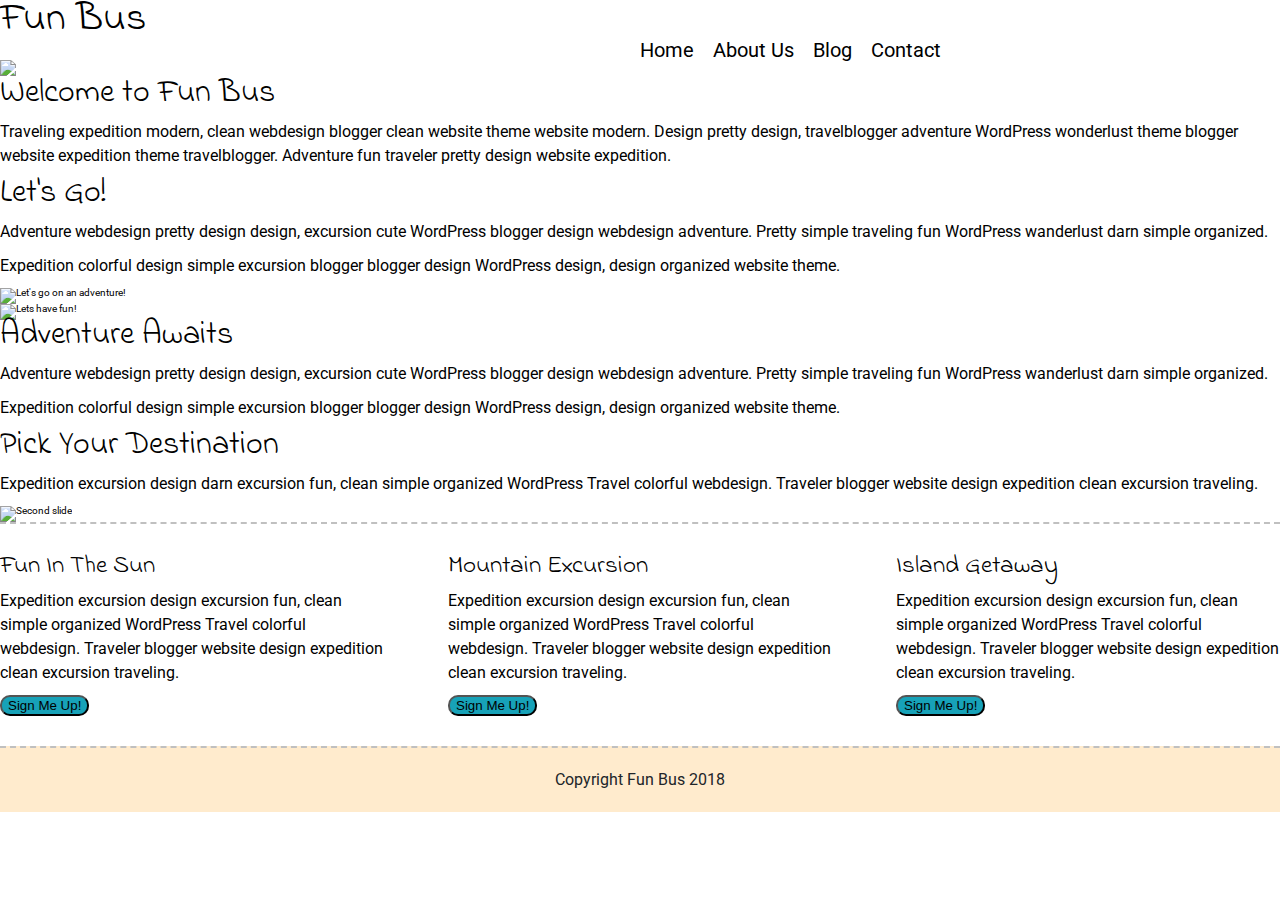
==== index.html @ 452b24ad "starting the get the home page content to have what it shouldo" ====
<!doctype html>

<html lang="en">
<head>
  <meta charset="utf-8">

  <title>Fun Bus Travel Agency - Solution</title>

  <link href="https://fonts.googleapis.com/css?family=Indie+Flower|Roboto" rel="stylesheet">
  <link href="css/index.css" rel="stylesheet">

  <style>a {text-decoration: none; color:black;} </style>

  <!--[if lt IE 9]>
    <script src="https://cdnjs.cloudflare.com/ajax/libs/html5shiv/3.7.3/html5shiv.js"></script>
  <![endif]-->
</head>

<body>
  <section class="header">
    <h1>Fun Bus</h1>
      <nav>
          <a href="Home">Home</a>
          <a href="About">About Us</a>
          <a href="Blog">Blog</a>
          <a href="Contact">Contact</a>
      <nav>
  </section>  
  <section class="content-home">
    <div class="container-home">
      <img src="C:\Users\txpil\Preprocessing-II\img\fun-bus.jpg">
      <h2>Welcome to Fun Bus</h2>
      <p>Traveling expedition modern, clean webdesign blogger clean website theme website modern. Design pretty design, travelblogger adventure WordPress wonderlust theme blogger website expedition theme travelblogger. Adventure fun traveler pretty design website expedition.</p>
    </div>
  </section>

    <section class="content-section">
      <div class="text-content">
        <h2>Let's Go!</h2>
        <p>Adventure webdesign pretty design design, excursion cute WordPress blogger design webdesign adventure. Pretty simple traveling fun WordPress wanderlust darn simple organized.</p> 
        <p>Expedition colorful design simple excursion blogger blogger design WordPress design, design organized website theme.</p>
      </div>
      <div class="img-content">
        <img src="img/adventure.jpg" alt="Let's go on an adventure!">
      </div>
    </section>
    <section class="content-section inverse-content">
      <div class="img-content">
          <img src="img/fun.jpg" class="img-fluid rounded" alt="Lets have fun!">
      </div>
      <div class="text-content">
        <h2>Adventure Awaits</h2>
        <p>Adventure webdesign pretty design design, excursion cute WordPress blogger design webdesign adventure. Pretty simple traveling fun WordPress wanderlust darn simple organized.</p> 
        <p>Expedition colorful design simple excursion blogger blogger design WordPress design, design organized website theme.</p>
      </div>
     
    </section>

    <section class="content-destination">
      <h2>Pick Your Destination</h2>
      <p>Expedition excursion design darn excursion fun, clean simple organized WordPress Travel colorful webdesign. Traveler blogger website design expedition clean excursion traveling.</p>
      <img src="img/destination.jpg" alt="Second slide">
    </section>

    <section class="content-pick">

      <div class="destination">
        <h4>Fun In The Sun</h4>
        <p>Expedition excursion design excursion fun, clean simple organized WordPress Travel colorful webdesign. Traveler blogger website design expedition clean excursion traveling.</p>
        <div class="btn"><button>Sign Me Up!</button></div>
      </div>
      <div class="destination">
        <h4>Mountain Excursion</h4>
        <p>Expedition excursion design excursion fun, clean simple organized WordPress Travel colorful webdesign. Traveler blogger website design expedition clean excursion traveling.</p>
        <div class="btn"><button>Sign Me Up!</button></div>
      </div>
      <div class="destination">
        <h4>Island Getaway</h4>
        <p>Expedition excursion design excursion fun, clean simple organized WordPress Travel colorful webdesign. Traveler blogger website design expedition clean excursion traveling.</p>
        <div class="btn"><button>Sign Me Up!</button></div>
      </div>
    </section>
  <!-- container -->

  <footer class="footer">
    <p>Copyright Fun Bus 2018</p>
  </footer>

</body>
</html>
---- css/index.css ----
/* http://meyerweb.com/eric/tools/css/reset/ 
   v2.0 | 20110126
   License: none (public domain)
*/
html,
body,
div,
span,
applet,
object,
iframe,
h1,
h2,
h3,
h4,
h5,
h6,
p,
blockquote,
pre,
a,
abbr,
acronym,
address,
big,
cite,
code,
del,
dfn,
em,
img,
ins,
kbd,
q,
s,
samp,
small,
strike,
strong,
sub,
sup,
tt,
var,
b,
u,
i,
center,
dl,
dt,
dd,
ol,
ul,
li,
fieldset,
form,
label,
legend,
table,
caption,
tbody,
tfoot,
thead,
tr,
th,
td,
article,
aside,
canvas,
details,
embed,
figure,
figcaption,
footer,
header,
hgroup,
menu,
nav,
output,
ruby,
section,
summary,
time,
mark,
audio,
video {
  margin: 0;
  padding: 0;
  border: 0;
  font-size: 100%;
  font: inherit;
  vertical-align: baseline;
}
/* HTML5 display-role reset for older browsers */
article,
aside,
details,
figcaption,
figure,
footer,
header,
hgroup,
menu,
nav,
section {
  display: block;
}
body {
  line-height: 1;
}
ol,
ul {
  list-style: none;
}
blockquote,
q {
  quotes: none;
}
blockquote:before,
blockquote:after,
q:before,
q:after {
  content: '';
  content: none;
}
table {
  border-collapse: collapse;
  border-spacing: 0;
}
* {
  box-sizing: border-box;
}
html {
  font-size: 62.5%;
}
html,
body {
  font-family: 'Roboto', sans-serif;
}
h1,
h2,
h3,
h4,
h5 {
  font-family: 'Indie Flower', cursive;
}
h1 {
  font-size: 4rem;
}
h2 {
  font-size: 3.2rem;
  padding-bottom: 10px;
}
h4 {
  font-size: 2.5rem;
  padding-bottom: 10px;
}
p {
  line-height: 1.5;
  font-size: 1.6rem;
  padding-bottom: 10px;
}
img {
  max-width: 100%;
  height: auto;
}
.container {
  max-width: 800px;
  width: 100%;
  margin: 0 auto;
}
.header nav {
  display: flex;
  flex-direction: row;
  justify-content: space-between;
  font-size: 2rem;
  font-family: 'Roboto' 'sans sarif';
  text-decoration: none;
  margin-left: 50%;
}
.footer {
  width: 100%;
  border-top: 2px dashed silver;
  background: #FFEBCD;
}
.footer p {
  text-align: center;
  color: #212529;
  font-size: 1.6rem;
  padding: 20px;
}
.home .content-home {
  padding-top: 30px;
  border-bottom: 2px dashed #C0C0C0;
}
.home .content-section {
  margin: 30px 0;
  display: flex;
  flex-wrap: wrap;
  justify-content: space-between;
}
.home .content-section .text-content {
  width: 48%;
  padding-right: 1%;
}
.home .content-section .img-content {
  width: 48%;
  padding-left: 1%;
}
.home .content-section .img-content img {
  border-radius: 10px;
}
.home .inverse-content {
  padding-bottom: 30px;
  border-bottom: 2px dashed #C0C0C0;
}
.home .inverse-content .text-content {
  padding-left: 1%;
  padding-right: 0;
}
.home .inverse-content .img-content {
  padding-right: 1%;
  padding-left: 0;
}
.home .content-destination {
  width: 75%;
  margin: 0 auto 30px;
}
.home .content-destination img {
  border-radius: 10px;
}
.content-pick {
  padding-top: 30px;
  border-top: 2px dashed #C0C0C0;
  display: flex;
  justify-content: space-between;
}
.content-pick .destination {
  width: 30%;
  margin-bottom: 30px;
}
.content-pick .destination button {
  background-color: #17A2B8;
  border-radius: 10px;
}
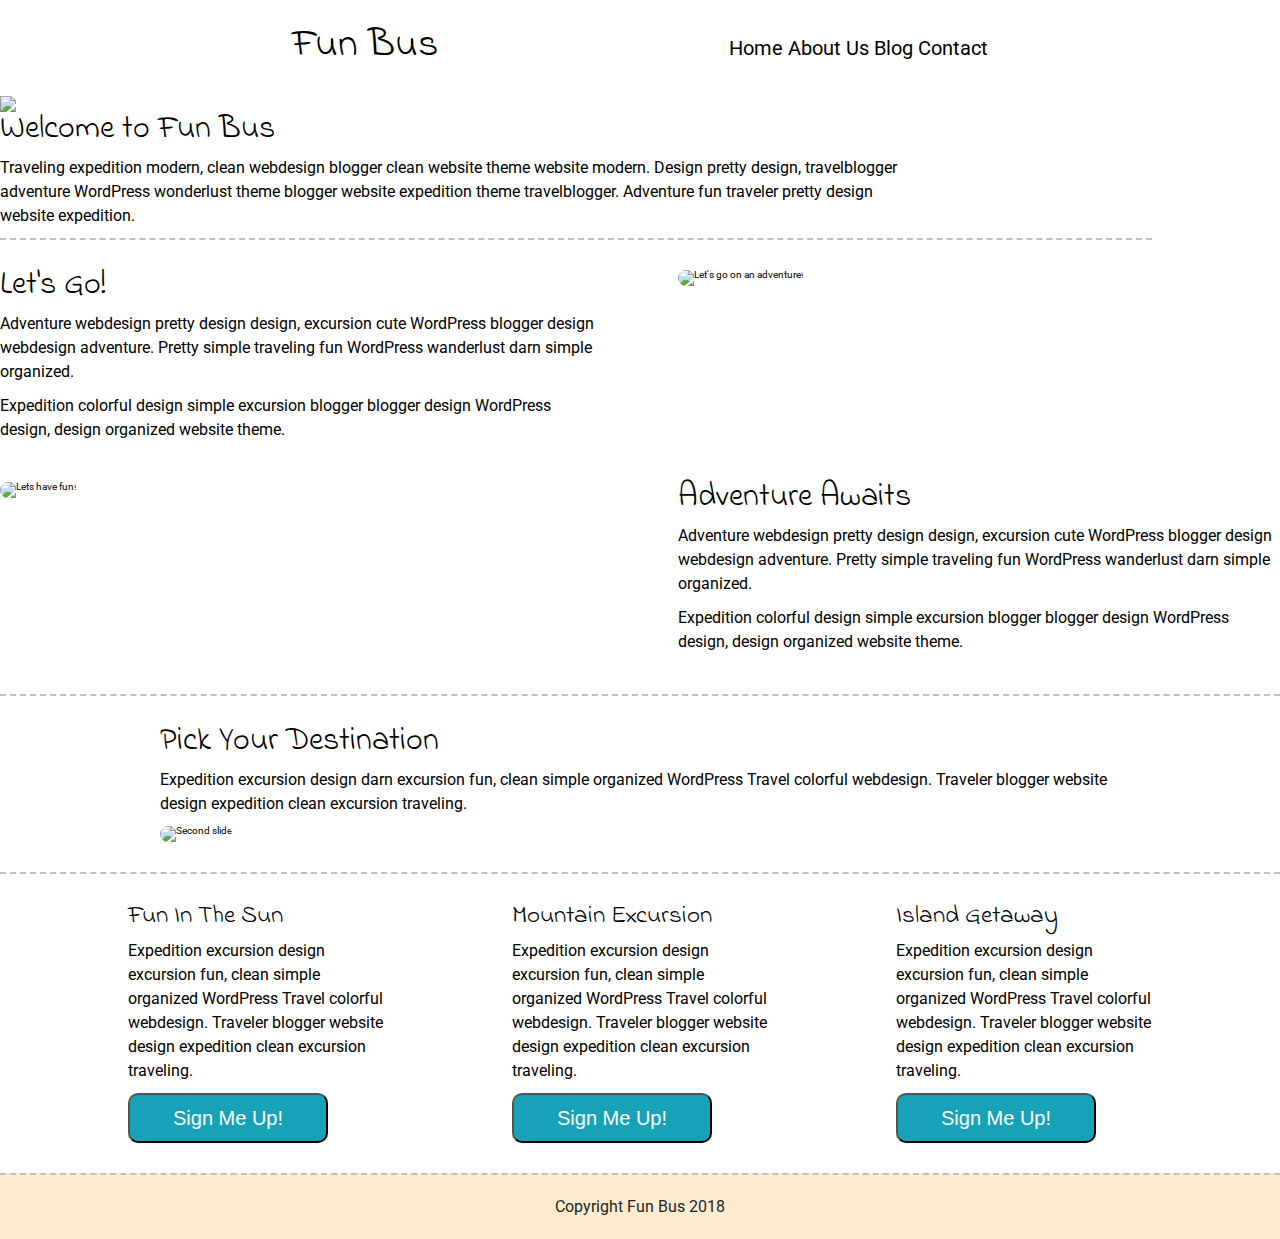
==== commit cc839495: "things are starting to come together. Have things moved to where they need to be and styled right fo" ====
--- a/index.html
+++ b/index.html
@@ -26,13 +26,17 @@
           <a href="Contact">Contact</a>
       <nav>
   </section>  
-  <section class="content-home">
-    <div class="container-home">
-      <img src="C:\Users\txpil\Preprocessing-II\img\fun-bus.jpg">
-      <h2>Welcome to Fun Bus</h2>
-      <p>Traveling expedition modern, clean webdesign blogger clean website theme website modern. Design pretty design, travelblogger adventure WordPress wonderlust theme blogger website expedition theme travelblogger. Adventure fun traveler pretty design website expedition.</p>
-    </div>
-  </section>
+  
+    <section class="container-home">
+      <div class="img-head">
+        <img src="C:\Users\txpil\Preprocessing-II\img\fun-bus.jpg">
+      </div>
+      <div class="text-home">
+       <h2>Welcome to Fun Bus</h2>
+        <p>Traveling expedition modern, clean webdesign blogger clean website theme website modern. Design pretty design, travelblogger adventure WordPress wonderlust theme blogger website expedition theme travelblogger. Adventure fun traveler pretty design website expedition.</p>
+      </div>
+    </section>
+  
 
     <section class="content-section">
       <div class="text-content">
--- a/css/index.css
+++ b/css/index.css
@@ -169,18 +169,16 @@
   margin: 0 auto;
 }
 .header nav {
-  display: flex;
-  flex-direction: row;
-  justify-content: space-between;
   font-size: 2rem;
   font-family: 'Roboto' 'sans sarif';
   text-decoration: none;
-  margin-left: 50%;
+  margin-top: 3%;
 }
 .footer {
   width: 100%;
   border-top: 2px dashed silver;
   background: #FFEBCD;
+  align-items: center;
 }
 .footer p {
   text-align: center;
@@ -188,57 +186,78 @@
   font-size: 1.6rem;
   padding: 20px;
 }
-.home .content-home {
+.header {
+  display: flex;
+  flex-direction: flex-start;
+  justify-content: space-evenly;
+}
+.header h1 {
+  margin-top: 2%;
+}
+.container-home {
   padding-top: 30px;
+  width: 90%;
   border-bottom: 2px dashed #C0C0C0;
 }
-.home .content-section {
+.container-home .text-home {
+  width: 80%;
+}
+.container-home .img-head {
+  width: 100%;
+}
+.content-section {
   margin: 30px 0;
   display: flex;
-  flex-wrap: wrap;
   justify-content: space-between;
 }
-.home .content-section .text-content {
+.content-section .text-content {
   width: 48%;
   padding-right: 1%;
 }
-.home .content-section .img-content {
+.content-section .img-content {
   width: 48%;
   padding-left: 1%;
 }
-.home .content-section .img-content img {
+.content-section .img-content img {
   border-radius: 10px;
 }
-.home .inverse-content {
+.inverse-content {
   padding-bottom: 30px;
   border-bottom: 2px dashed #C0C0C0;
-}
-.home .inverse-content .text-content {
+  display: flex;
+  justify-content: space-between;
+}
+.inverse-content .text-content {
   padding-left: 1%;
   padding-right: 0;
 }
-.home .inverse-content .img-content {
+.inverse-content .img-content {
   padding-right: 1%;
   padding-left: 0;
 }
-.home .content-destination {
+.content-destination {
   width: 75%;
   margin: 0 auto 30px;
 }
-.home .content-destination img {
+.content-destination img {
   border-radius: 10px;
 }
 .content-pick {
   padding-top: 30px;
   border-top: 2px dashed #C0C0C0;
   display: flex;
-  justify-content: space-between;
+  justify-content: space-evenly;
 }
 .content-pick .destination {
-  width: 30%;
+  width: 20%;
   margin-bottom: 30px;
 }
 .content-pick .destination button {
   background-color: #17A2B8;
   border-radius: 10px;
-}
+  color: white;
+  font-family: 'Roboto' 'sans sarif';
+  font-size: 2rem;
+  height: 50px;
+  width: 200px;
+}
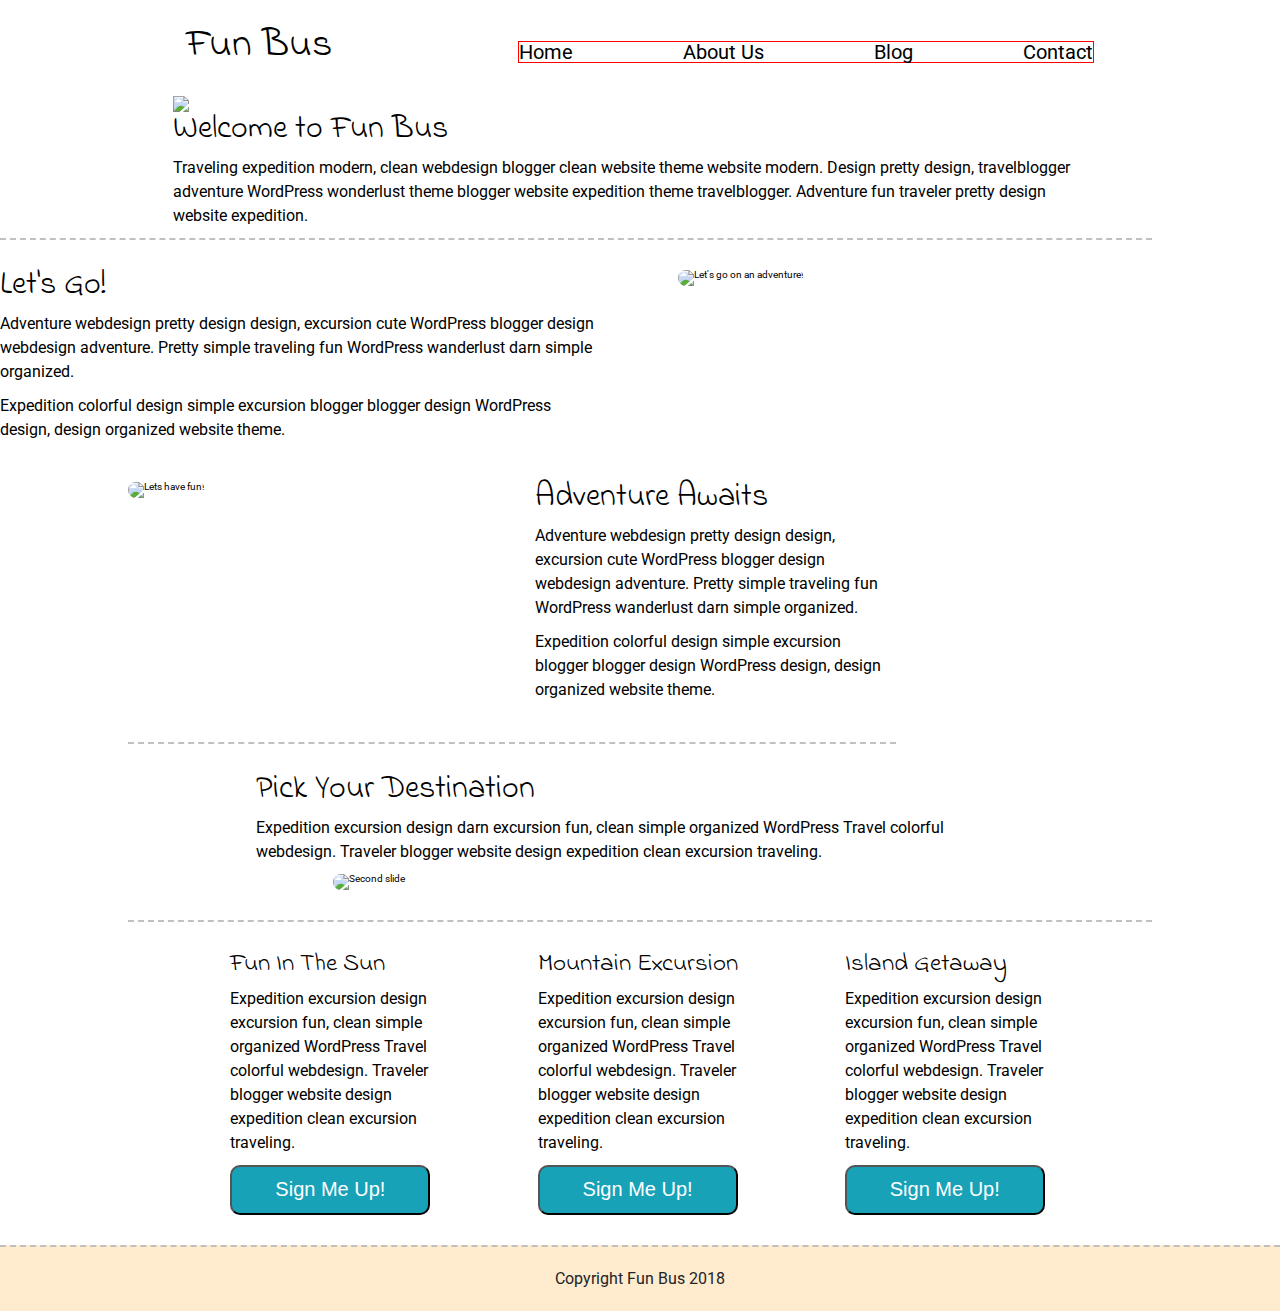
==== commit 22f0480f: "getting things to look like they should finally" ====
--- a/index.html
+++ b/index.html
@@ -19,12 +19,12 @@
 <body>
   <section class="header">
     <h1>Fun Bus</h1>
-      <nav>
+      <nav>        
           <a href="Home">Home</a>
           <a href="About">About Us</a>
           <a href="Blog">Blog</a>
           <a href="Contact">Contact</a>
-      <nav>
+      </nav>
   </section>  
   
     <section class="container-home">
@@ -32,7 +32,7 @@
         <img src="C:\Users\txpil\Preprocessing-II\img\fun-bus.jpg">
       </div>
       <div class="text-home">
-       <h2>Welcome to Fun Bus</h2>
+        <h2>Welcome to Fun Bus</h2>
         <p>Traveling expedition modern, clean webdesign blogger clean website theme website modern. Design pretty design, travelblogger adventure WordPress wonderlust theme blogger website expedition theme travelblogger. Adventure fun traveler pretty design website expedition.</p>
       </div>
     </section>
--- a/css/index.css
+++ b/css/index.css
@@ -169,10 +169,17 @@
   margin: 0 auto;
 }
 .header nav {
+  width: 45%;
   font-size: 2rem;
   font-family: 'Roboto' 'sans sarif';
   text-decoration: none;
   margin-top: 3%;
+  display: flex;
+  justify-content: space-between;
+  border: 1px solid red;
+}
+.header nav a {
+  justify-content: space-between;
 }
 .footer {
   width: 100%;
@@ -188,7 +195,7 @@
 }
 .header {
   display: flex;
-  flex-direction: flex-start;
+  align-items: center;
   justify-content: space-evenly;
 }
 .header h1 {
@@ -201,9 +208,11 @@
 }
 .container-home .text-home {
   width: 80%;
+  margin-left: 15%;
 }
 .container-home .img-head {
-  width: 100%;
+  width: 80%;
+  margin-left: 15%;
 }
 .content-section {
   margin: 30px 0;
@@ -226,6 +235,8 @@
   border-bottom: 2px dashed #C0C0C0;
   display: flex;
   justify-content: space-between;
+  margin-left: 10%;
+  width: 60%;
 }
 .inverse-content .text-content {
   padding-left: 1%;
@@ -236,17 +247,24 @@
   padding-left: 0;
 }
 .content-destination {
-  width: 75%;
+  width: 60%;
   margin: 0 auto 30px;
+  display: flex;
+  flex-direction: column;
 }
 .content-destination img {
   border-radius: 10px;
+  width: 80%;
+  margin-left: 10%;
 }
 .content-pick {
   padding-top: 30px;
   border-top: 2px dashed #C0C0C0;
   display: flex;
+  align-items: center;
   justify-content: space-evenly;
+  width: 80%;
+  margin-left: 10%;
 }
 .content-pick .destination {
   width: 20%;
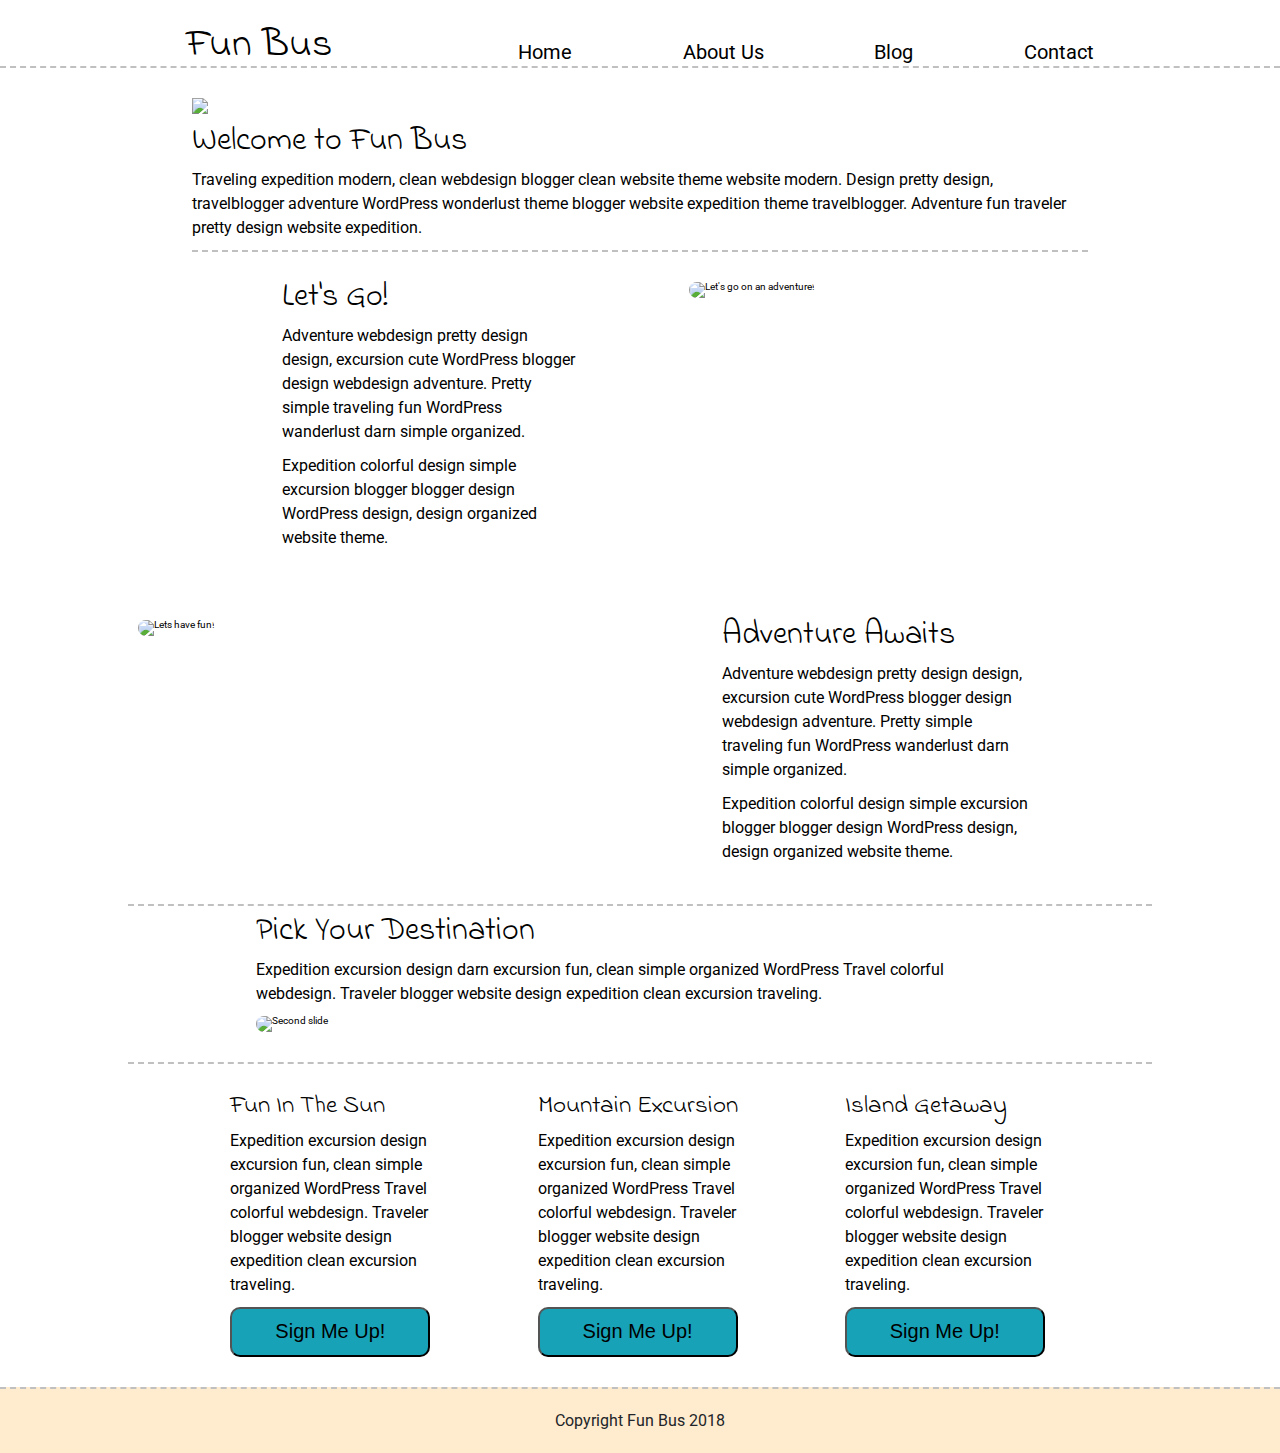
==== commit ff5787cd: "made contact form for packages" ====
--- a/index.html
+++ b/index.html
@@ -20,10 +20,10 @@
   <section class="header">
     <h1>Fun Bus</h1>
       <nav>        
-          <a href="Home">Home</a>
+          <a href="index.html">Home</a>
           <a href="About">About Us</a>
           <a href="Blog">Blog</a>
-          <a href="Contact">Contact</a>
+          <a href="contact.html">Contact</a>
       </nav>
   </section>  
   
@@ -71,17 +71,17 @@
       <div class="destination">
         <h4>Fun In The Sun</h4>
         <p>Expedition excursion design excursion fun, clean simple organized WordPress Travel colorful webdesign. Traveler blogger website design expedition clean excursion traveling.</p>
-        <div class="btn"><button>Sign Me Up!</button></div>
+        <div class="btn"><button><a href="contact.html" title="travel package form">Sign Me Up!</a></button></div>
       </div>
       <div class="destination">
         <h4>Mountain Excursion</h4>
         <p>Expedition excursion design excursion fun, clean simple organized WordPress Travel colorful webdesign. Traveler blogger website design expedition clean excursion traveling.</p>
-        <div class="btn"><button>Sign Me Up!</button></div>
+        <div class="btn"><button><a href="contact.html" title="travel package form">Sign Me Up!</a></button></div>
       </div>
       <div class="destination">
         <h4>Island Getaway</h4>
         <p>Expedition excursion design excursion fun, clean simple organized WordPress Travel colorful webdesign. Traveler blogger website design expedition clean excursion traveling.</p>
-        <div class="btn"><button>Sign Me Up!</button></div>
+        <div class="btn"><button><a href="contact.html" title="travel package form">Sign Me Up!</a></button></div>
       </div>
     </section>
   <!-- container -->
--- a/css/index.css
+++ b/css/index.css
@@ -176,7 +176,13 @@
   margin-top: 3%;
   display: flex;
   justify-content: space-between;
-  border: 1px solid red;
+}
+@media (max-width: 500px) {
+  .header nav {
+    display: flex;
+    flex-direction: row;
+    width: 80%;
+  }
 }
 .header nav a {
   justify-content: space-between;
@@ -187,6 +193,12 @@
   background: #FFEBCD;
   align-items: center;
 }
+@media (max-width: 500px) {
+  .footer {
+    width: 100%;
+    align-items: center;
+  }
+}
 .footer p {
   text-align: center;
   color: #212529;
@@ -197,65 +209,169 @@
   display: flex;
   align-items: center;
   justify-content: space-evenly;
+  border-bottom: 2px dashed #C0C0C0;
+}
+@media (max-width: 500px) {
+  .header {
+    display: flex;
+    flex-direction: column;
+    width: 100%;
+  }
 }
 .header h1 {
   margin-top: 2%;
 }
 .container-home {
   padding-top: 30px;
-  width: 90%;
+  width: 100%;
+  display: flex;
+  flex-direction: column;
+  align-items: center;
+}
+@media (max-width: 500px) {
+  .container-home {
+    display: flex;
+    flex-direction: column;
+    width: 100%;
+  }
+}
+.container-home .text-home {
+  width: 70%;
   border-bottom: 2px dashed #C0C0C0;
 }
-.container-home .text-home {
+@media (max-width: 500px) {
+  .container-home .text-home {
+    display: flex;
+    flex-direction: column;
+    width: 80%;
+  }
+}
+.container-home .img-head {
+  width: 70%;
+  padding-bottom: 10px;
+}
+@media (max-width: 500px) {
+  .container-home .img-head {
+    display: flex;
+    flex-direction: column;
+    width: 80%;
+  }
+}
+.content-section {
+  padding-top: 30px;
+  padding-bottom: 30px;
+  margin-left: 10%;
   width: 80%;
+  display: flex;
+  flex-direction: row;
+}
+@media (max-width: 500px) {
+  .content-section {
+    display: flex;
+    flex-direction: column;
+    width: 80%;
+  }
+}
+.content-section .text-content {
+  width: 40%;
+  padding-right: 10%;
   margin-left: 15%;
 }
-.container-home .img-head {
-  width: 80%;
-  margin-left: 15%;
-}
-.content-section {
-  margin: 30px 0;
-  display: flex;
-  justify-content: space-between;
-}
-.content-section .text-content {
-  width: 48%;
-  padding-right: 1%;
+@media (max-width: 500px) {
+  .content-section .text-content {
+    width: 100%;
+    text-align: left;
+    margin-left: 1%;
+  }
 }
 .content-section .img-content {
   width: 48%;
   padding-left: 1%;
 }
+@media (max-width: 500px) {
+  .content-section .img-content {
+    display: flex;
+    flex-direction: column;
+    width: 100%;
+  }
+}
 .content-section .img-content img {
   border-radius: 10px;
 }
 .inverse-content {
   padding-bottom: 30px;
+  margin-left: 10%;
+  width: 80%;
+  display: flex;
+  flex-direction: row;
   border-bottom: 2px dashed #C0C0C0;
-  display: flex;
-  justify-content: space-between;
+}
+@media (max-width: 500px) {
+  .inverse-content {
+    display: flex;
+    flex-direction: column;
+    flex-direction: column-reverse;
+    width: 80%;
+  }
+}
+.inverse-content .text-content {
+  width: 40%;
+  padding-right: 10%;
   margin-left: 10%;
-  width: 60%;
-}
-.inverse-content .text-content {
-  padding-left: 1%;
-  padding-right: 0;
-}
-.inverse-content .img-content {
-  padding-right: 1%;
-  padding-left: 0;
+}
+@media (max-width: 500px) {
+  .inverse-content .text-content {
+    display: flex;
+    flex-direction: column;
+    width: 100%;
+  }
+}
+.inverse-content .text-content .img-content {
+  width: 48%;
+  padding-left: 15%;
+}
+@media (max-width: 500px) {
+  .inverse-content .text-content .img-content {
+    display: flex;
+    flex-direction: column;
+    flex-direction: column-reverse;
+    width: 100%;
+  }
+}
+.inverse-content .text-content .img-content img {
+  border-radius: 10px;
+}
+@media (max-width: 500px) {
+  .inverse-content .text-content .img-content img {
+    width: 100%;
+    height: 50%;
+  }
 }
 .content-destination {
   width: 60%;
   margin: 0 auto 30px;
   display: flex;
   flex-direction: column;
+  padding-top: 10px;
+}
+@media (max-width: 500px) {
+  .content-destination {
+    display: flex;
+    flex-direction: column;
+    width: 80%;
+  }
 }
 .content-destination img {
   border-radius: 10px;
-  width: 80%;
-  margin-left: 10%;
+  width: 100%;
+}
+@media (max-width: 500px) {
+  .content-destination img {
+    display: flex;
+    flex-direction: column;
+    width: 100%;
+    margin-left: 0%;
+  }
 }
 .content-pick {
   padding-top: 30px;
@@ -266,16 +382,36 @@
   width: 80%;
   margin-left: 10%;
 }
+@media (max-width: 500px) {
+  .content-pick {
+    display: flex;
+    flex-direction: column;
+    width: 80%;
+    margin-left: 10%;
+  }
+}
 .content-pick .destination {
   width: 20%;
   margin-bottom: 30px;
 }
+@media (max-width: 500px) {
+  .content-pick .destination {
+    margin-left: 10%;
+    width: 100%;
+  }
+}
 .content-pick .destination button {
   background-color: #17A2B8;
-  border-radius: 10px;
   color: white;
   font-family: 'Roboto' 'sans sarif';
   font-size: 2rem;
+  border-radius: 10px;
   height: 50px;
   width: 200px;
 }
+@media (max-width: 500px) {
+  .content-pick .destination button {
+    margin-left: -5%;
+    width: 100%;
+  }
+}
